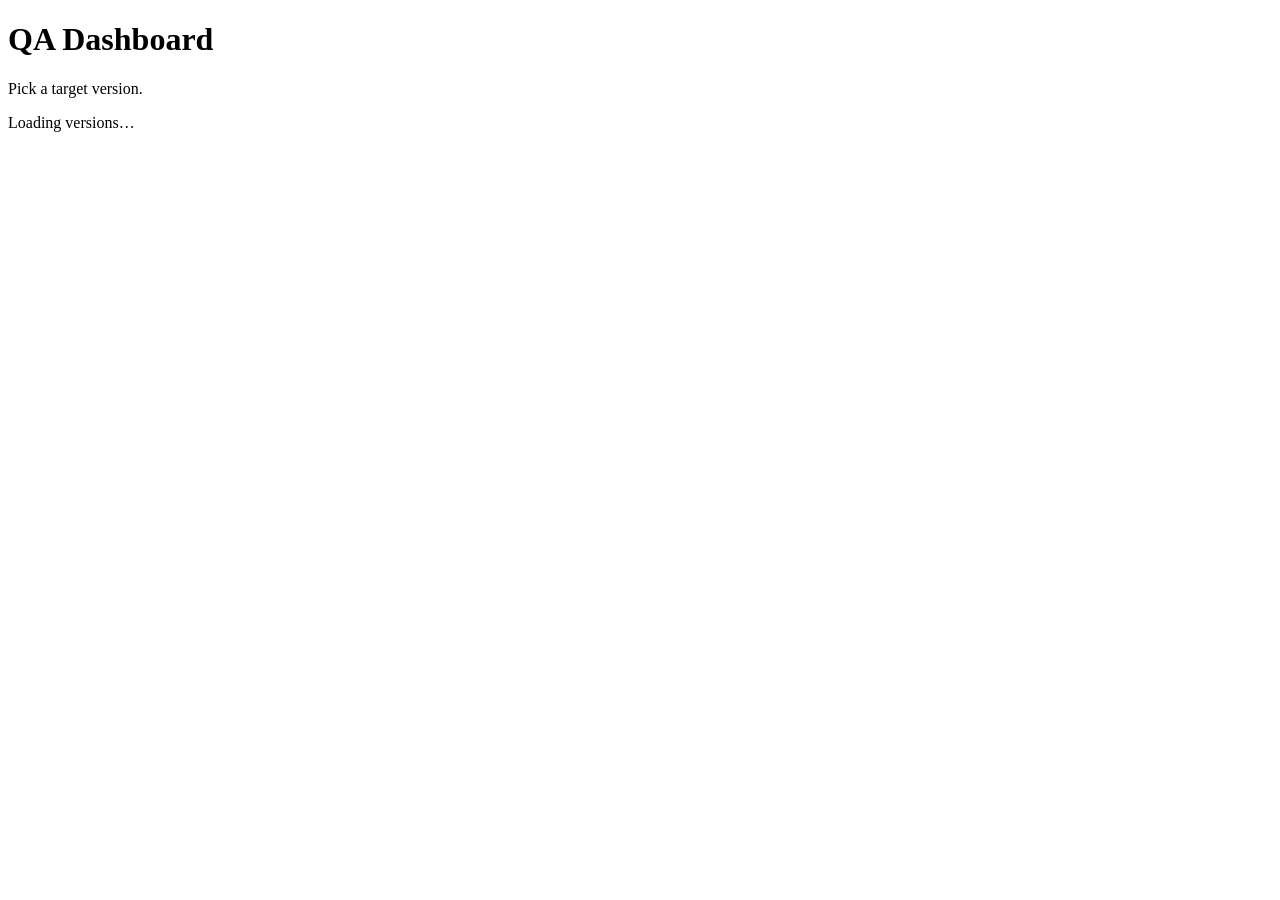
==== app/static/index.html @ b17b0783 "Initial commit: QA dashboard with SVN diff integration FastAPI app that lists Redmine target version" ====
<!doctype html>
<html lang="en">
<head>
    <meta charset="utf-8">
    <title>QA Dashboard</title>
    <link rel="stylesheet" href="/static/style.css">
</head>
<body>
    <header>
        <h1>QA Dashboard</h1>
        <p class="muted">Pick a target version.</p>
    </header>

    <main>
        <p id="status" class="muted">Loading versions…</p>

        <section id="featured" class="featured" hidden>
            <div class="featured-card current" id="featured-current" hidden>
                <span class="featured-label">Current release</span>
                <a class="featured-name" href="#"></a>
                <span class="featured-meta muted"></span>
            </div>
            <div class="featured-card previous" id="featured-previous" hidden>
                <span class="featured-label">Previous release</span>
                <a class="featured-name" href="#"></a>
                <span class="featured-meta muted"></span>
            </div>
        </section>

        <h2 class="all-versions-heading" id="all-heading" hidden>All versions</h2>
        <div id="version-groups"></div>
    </main>

    <footer>
        <span id="last-fetched" class="muted"></span>
    </footer>

    <script src="/static/landing.js"></script>
</body>
</html>
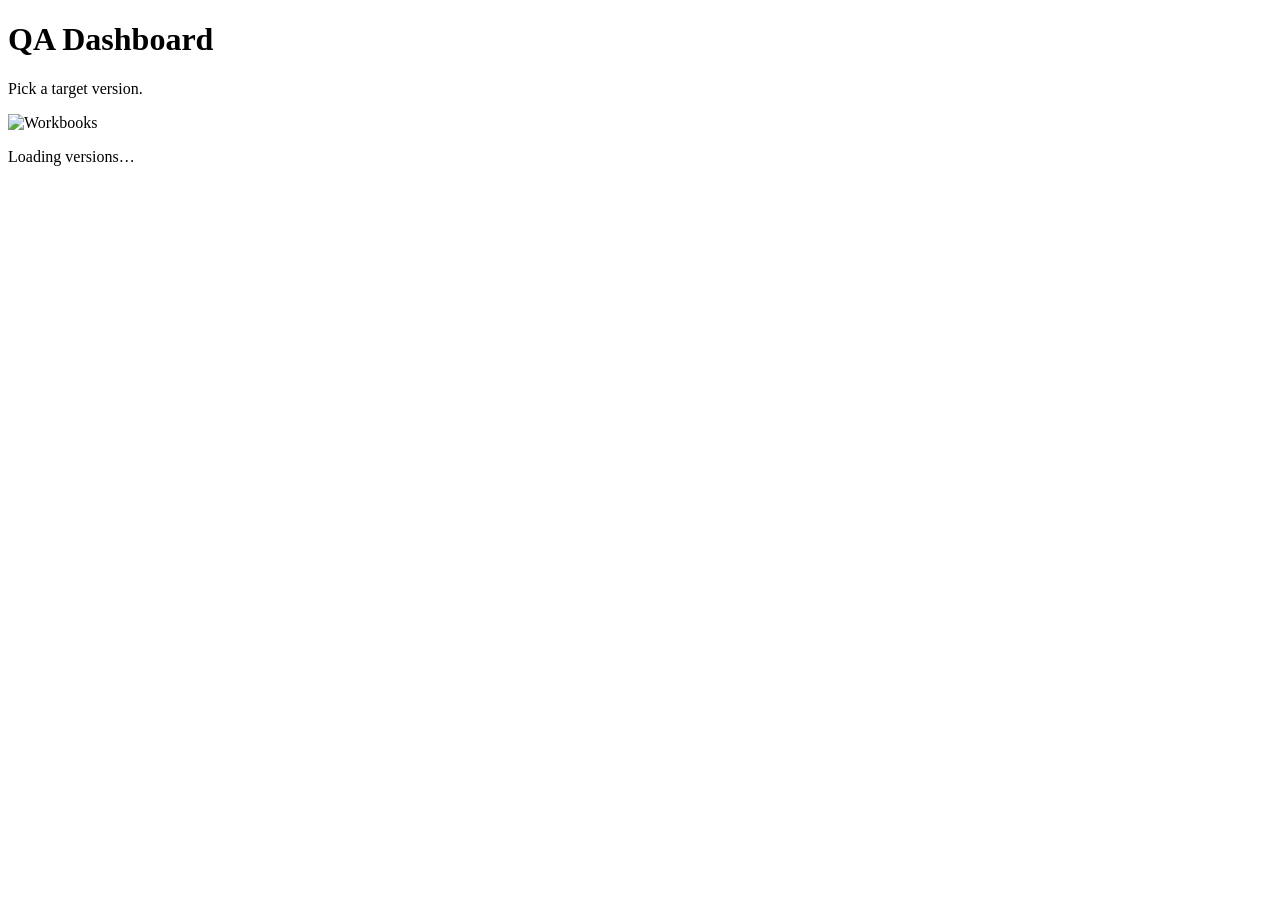
==== commit 92dc7a1c: "Landing page and version page UI improvements - Add Workbooks logo to landing page header - Show iss" ====
--- a/app/static/index.html
+++ b/app/static/index.html
@@ -3,12 +3,18 @@
 <head>
     <meta charset="utf-8">
     <title>QA Dashboard</title>
+    <link rel="icon" href="/static/favicon.svg" type="image/svg+xml">
     <link rel="stylesheet" href="/static/style.css">
 </head>
 <body>
     <header>
-        <h1>QA Dashboard</h1>
-        <p class="muted">Pick a target version.</p>
+        <div class="header-inner">
+            <div>
+                <h1>QA Dashboard</h1>
+                <p class="muted">Pick a target version.</p>
+            </div>
+            <img src="/static/wb_logo.png" alt="Workbooks" class="header-logo">
+        </div>
     </header>
 
     <main>
@@ -27,6 +33,20 @@
             </div>
         </section>
 
+        <div id="patch-queue-section" class="patch-queue-section" hidden>
+            <div class="patch-queue-header">
+                <div>
+                    <span class="featured-label">Patch Queue</span>
+                    <a class="patch-queue-name featured-name" href="#"></a>
+                </div>
+                <div class="patch-queue-header-right">
+                    <span class="patch-queue-meta featured-meta muted"></span>
+                    <span class="patch-queue-count issue-count-badge"></span>
+                </div>
+            </div>
+            <ul class="patch-queue-issues"></ul>
+        </div>
+
         <h2 class="all-versions-heading" id="all-heading" hidden>All versions</h2>
         <div id="version-groups"></div>
     </main>
